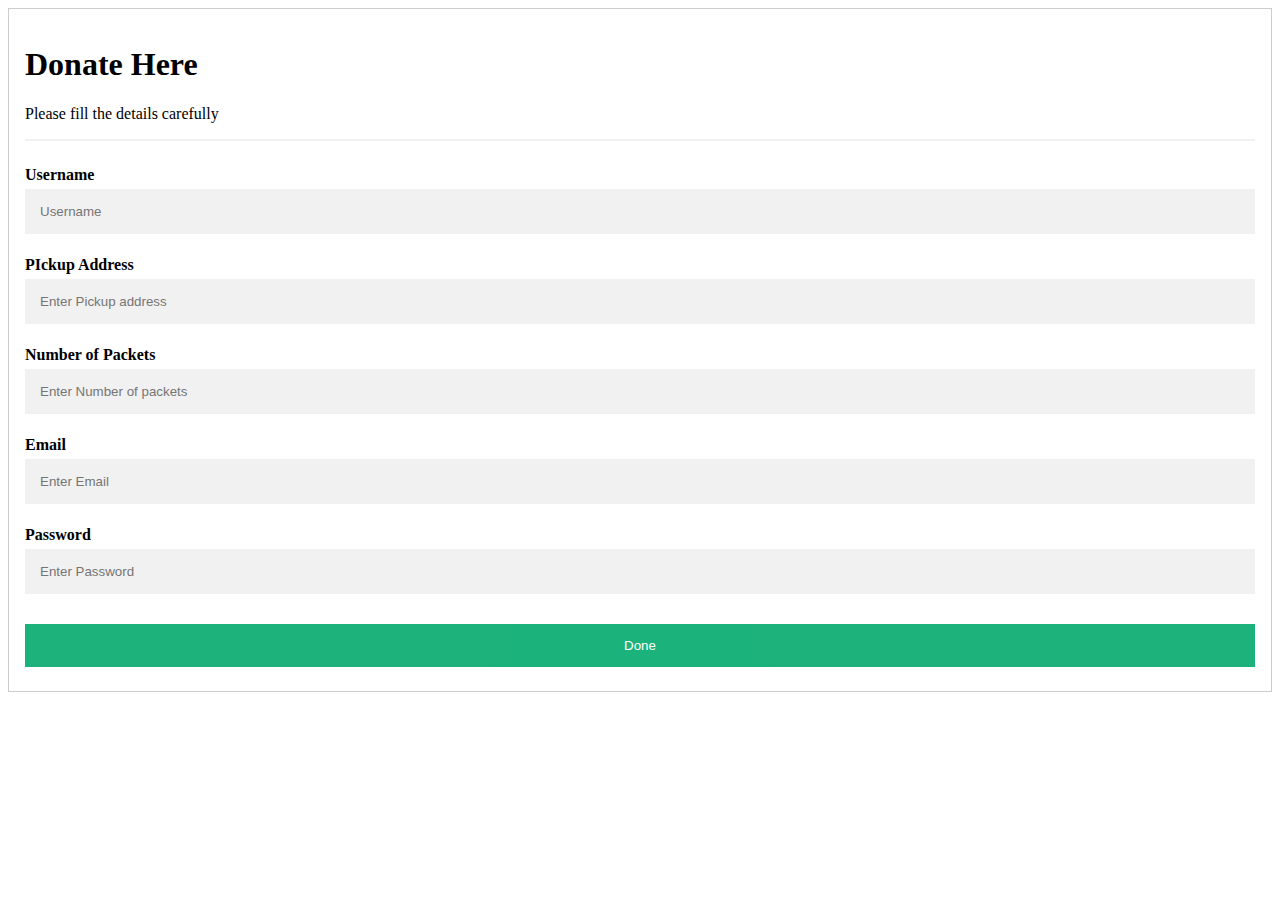
==== Zero Hunger/donate/donate.html @ a32ca5b3 "links" ====
<!DOCTYPE html>
<html>
    <head>
        <link rel="stylesheet" href="donate.css">
    </head>
    <body>
        <div class="donate"> 
            <form action="action_page.php" style="border:1px solid #ccc">
                <div class="container">
                  <h1>Donate Here</h1>
                  <p>Please fill the details carefully</p>
                  <hr>

                  <label for="username"><b>Username</b></label>
                  <input type="text" placeholder="Username" name="username" required>

                  <label for="address"><b>PIckup Address</b></label>
                  <input type="text" placeholder="Enter Pickup address" name="address" required>

                  <label for="packets"><b>Number of Packets</b></label>
                  <input type="text" placeholder="Enter Number of packets" name="packets" required>
              
                  <label for="email"><b>Email</b></label>
                  <input type="text" placeholder="Enter Email" name="email" required>
              
                  <label for="psw"><b>Password</b></label>
                  <input type="password" placeholder="Enter Password" name="psw" required>

                  
              
                  
                  
              
                  <div class="clearfix">
                    
                    <button type="submit" class="donebtn">Done</button>
                  </div>
                </div>
              </form>
        </div>
    </body>
</html>
---- Zero Hunger/donate/donate.css ----
* {box-sizing: border-box}

/* Full-width input fields */
  input[type=text], input[type=password] {
  width: 100%;
  padding: 15px;
  margin: 5px 0 22px 0;
  display: inline-block;
  border: none;
  background: #f1f1f1;
}

input[type=text]:focus, input[type=password]:focus {
  background-color: #ddd;
  outline: none;
}

hr {
  border: 1px solid #f1f1f1;
  margin-bottom: 25px;
}

/* Set a style for all buttons */
button {
  background-color: #04AA6D;
  color: white;
  padding: 14px 20px;
  margin: 8px 0;
  border: none;
  cursor: pointer;
  width: 100%;
  opacity: 0.9;
}

button:hover {
  opacity:1;
}

/* Extra styles for the cancel button */
.cancelbtn {
  padding: 14px 20px;
  background-color: #f44336;
}

/* Float cancel and signup buttons and add an equal width */
.cancelbtn, .signupbtn {
  float: left;
  width: 50%;
}

/* Add padding to container elements */
.container {
  padding: 16px;
}

/* Clear floats */
.clearfix::after {
  content: "";
  clear: both;
  display: table;
}

/* Change styles for cancel button and signup button on extra small screens */
@media screen and (max-width: 300px) {
  .cancelbtn, .signupbtn {
    width: 100%;
  }
}
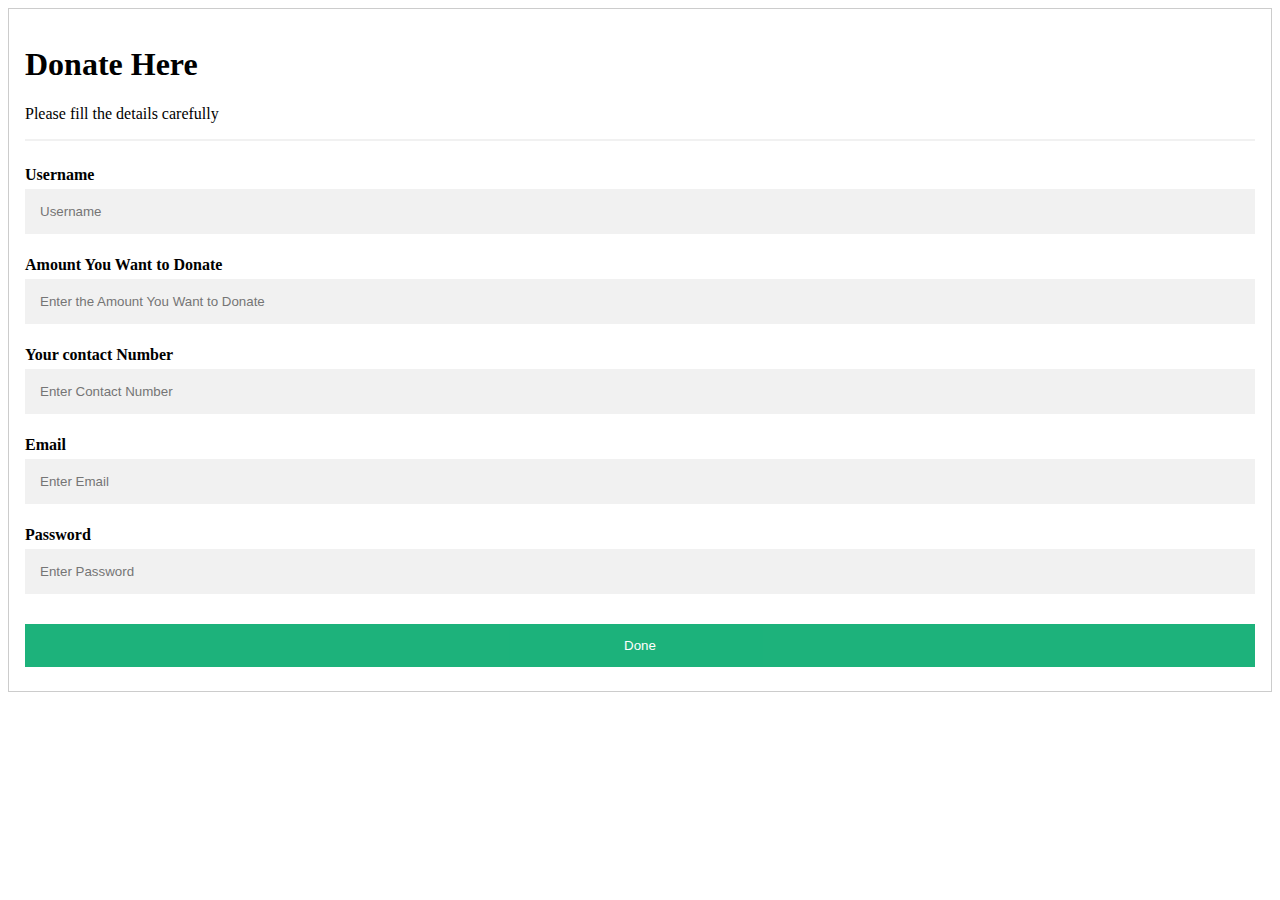
==== commit 5effe3cc: "minor changes" ====
--- a/Zero Hunger/donate/donate.html
+++ b/Zero Hunger/donate/donate.html
@@ -14,11 +14,11 @@
                   <label for="username"><b>Username</b></label>
                   <input type="text" placeholder="Username" name="username" required>
 
-                  <label for="address"><b>PIckup Address</b></label>
-                  <input type="text" placeholder="Enter Pickup address" name="address" required>
+                  <label for="address"><b>Amount You Want to Donate</b></label>
+                  <input type="text" placeholder="Enter the Amount You Want to Donate" name="address" required>
 
-                  <label for="packets"><b>Number of Packets</b></label>
-                  <input type="text" placeholder="Enter Number of packets" name="packets" required>
+                  <label for="packets"><b>Your contact Number</b></label>
+                  <input type="text" placeholder="Enter Contact Number" name="packets" required>
               
                   <label for="email"><b>Email</b></label>
                   <input type="text" placeholder="Enter Email" name="email" required>
